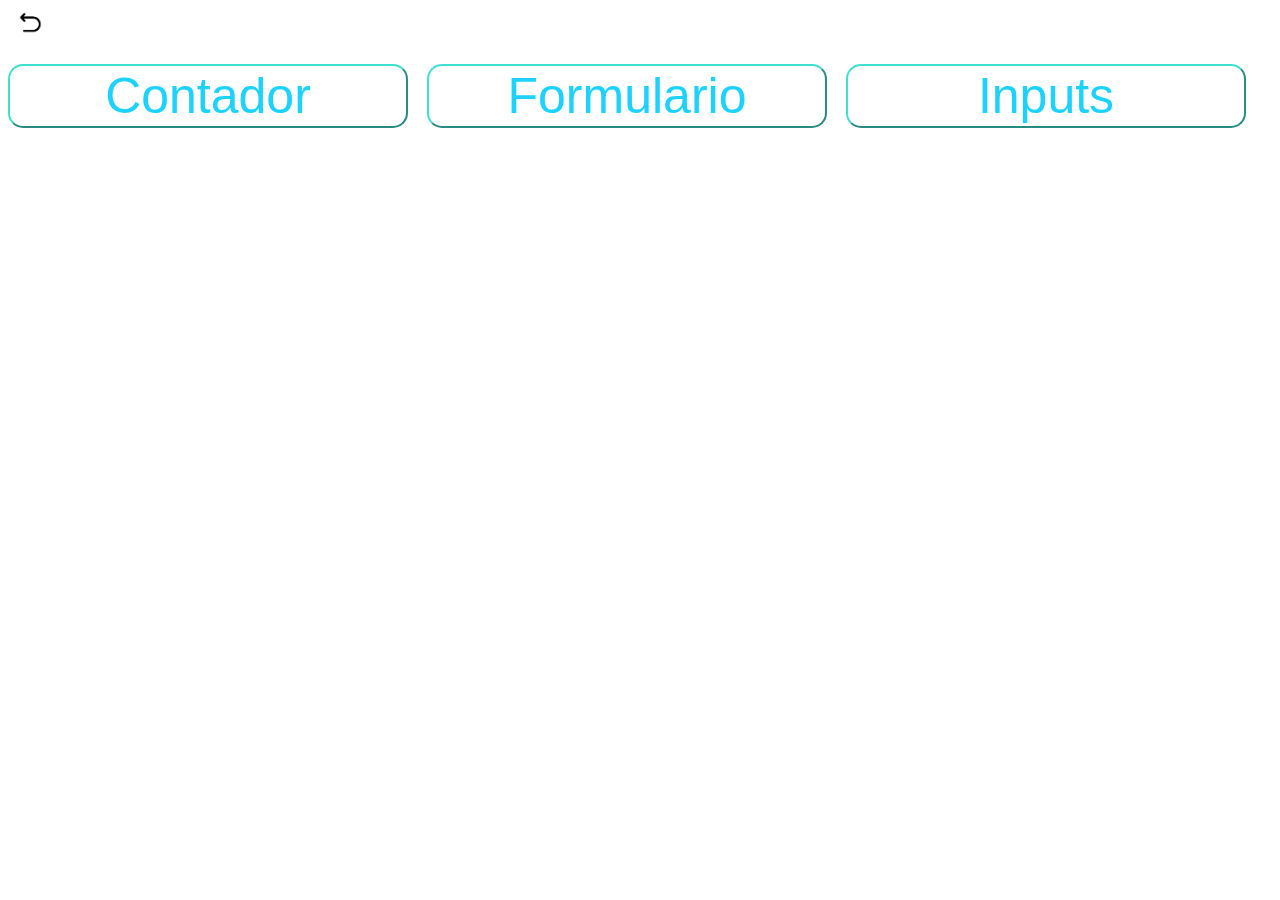
==== projecteCEP/Cliente.html @ 43b4b433 "Add files via upload" ====
<!DOCTYPE html>
<html lang="en">

<head>
    <meta charset="UTF-8">
    <meta http-equiv="X-UA-Compatible" content="IE=edge">
    <meta name="viewport" content="width=device-width, initial-scale=1.0">
    <link rel="stylesheet" href="style/Styles.css">
    <link href="https://cdn.jsdelivr.net/npm/bootstrap@5.1.3/dist/css/bootstrap.min.css" rel="stylesheet"
        integrity="sha384-1BmE4kWBq78iYhFldvKuhfTAU6auU8tT94WrHftjDbrCEXSU1oBoqyl2QvZ6jIW3" crossorigin="anonymous">
    <script src="https://cdn.jsdelivr.net/npm/bootstrap@5.1.3/dist/js/bootstrap.bundle.min.js"
        integrity="sha384-ka7Sk0Gln4gmtz2MlQnikT1wXgYsOg+OMhuP+IlRH9sENBO0LRn5q+8nbTov4+1p"
        crossorigin="anonymous"></script>
    <script src="ficherosJsfiddle.js"></script>
    <title>Servidor</title>
</head>

<body>
    <header><a href="../index.html"><img src="media/return.png" alt="" width="25" height="25"></a></header>
    <nav>
        <div class="nav nav-tabs" id="nav-tab" role="tablist">
            <button class="nav-link active menu" id="nav-home-tab" data-bs-toggle="tab" data-bs-target="#nav-home"
                type="button" role="tab" aria-controls="nav-home" aria-selected="true">Contador</button>
            <button class="nav-link menu" id="nav-profile-tab" data-bs-toggle="tab" data-bs-target="#nav-profile"
                type="button" role="tab" aria-controls="nav-profile" aria-selected="false">Formulario</button>
            <button class="nav-link menu" id="nav-contact-tab" data-bs-toggle="tab" data-bs-target="#nav-contact"
                type="button" role="tab" aria-controls="nav-contact" aria-selected="false">Inputs</button>
        </div>
    </nav>
    <div class="tab-content" id="nav-tabContent">
        <div class="tab-pane fade show active" id="nav-home" role="tabpanel" aria-labelledby="nav-home-tab">
            <script async src="//jsfiddle.net/katakuna/0tha792x/99/embed/"></script>
        </div>
        <div class="tab-pane fade" id="nav-profile" role="tabpanel" aria-labelledby="nav-profile-tab">
            <script async src="//jsfiddle.net/katakuna/xa39rmh0/252/embed/"></script>
        </div>
        <div class="tab-pane fade" id="nav-contact" role="tabpanel" aria-labelledby="nav-contact-tab">
            <script async src="//jsfiddle.net/katakuna/bpcwnx7h/92/embed/"></script>
        </div>
    </div>
</body>

</html>
---- projecteCEP/style/Styles.css ----
h1 {
  color: rgb(0, 17, 255);
  text-decoration: underline;
  text-align: center;
  font-size: 78px;
}
button {
  background-color: white;
  width: 400px;
  height: 250px;
  border-color: turquoise;
  border-radius: 15px;
  margin-right: 15px;
  margin-top: 50px;
  font-size: 50px;
  color: rgb(30, 210, 255);
}
.centro {
  display: flex;
  justify-content: center;
}
header {
  margin-top: 10px;
  margin-left: 10px;
}
.centrarHeader {
  text-align: center;
  width: 100%;
  margin-left: 50%;
}
.row {
  height: 100px;
}
table {
  align-items: center;
  width: 100%;
  text-align: center;
}
.jsfiddle {
  width: 80%;
  text-align: center;
  align-items: center;
}
.boton {
  width: 105px;
  border-color: rgb(123, 123, 255) 5px solid;
}
.comprimir {
  align-items: center;
  text-align: center;
  width: 80%;
  margin-left: 10%;
  margin-right: 10%;
}
.menu {
  margin-top: 2%;
  height: 5%;
}
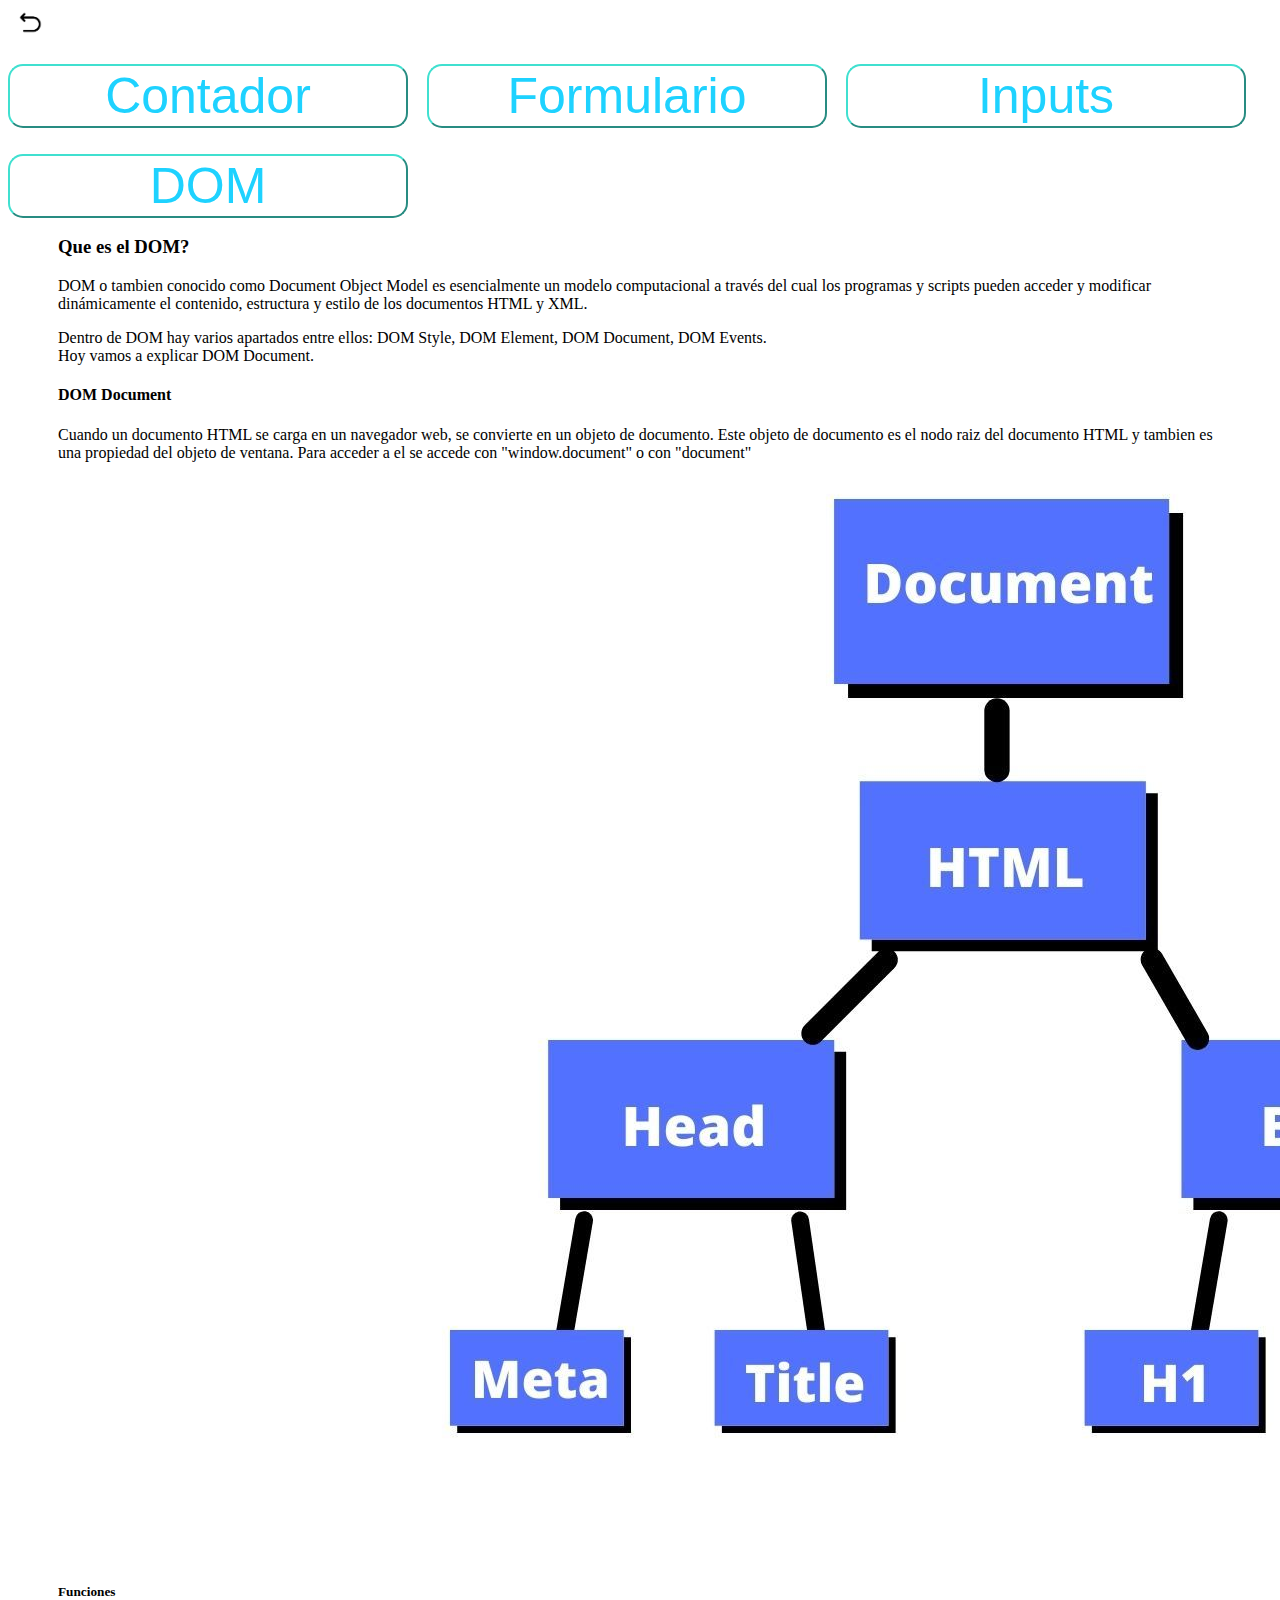
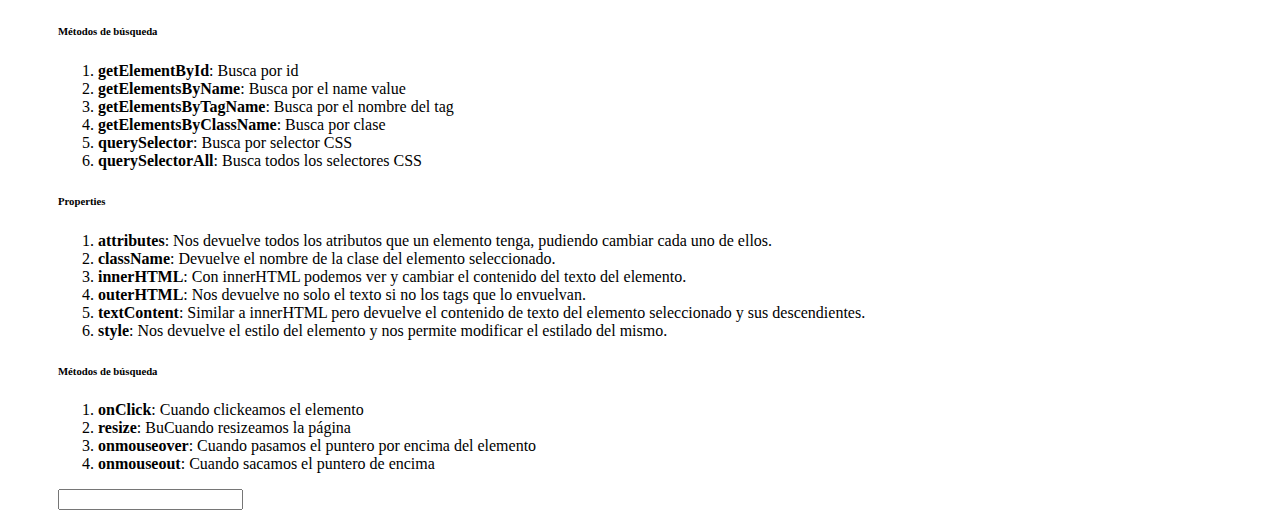
==== commit c4ff6e80: "prubad" ====
--- a/projecteCEP/Cliente.html
+++ b/projecteCEP/Cliente.html
@@ -12,7 +12,7 @@
         integrity="sha384-ka7Sk0Gln4gmtz2MlQnikT1wXgYsOg+OMhuP+IlRH9sENBO0LRn5q+8nbTov4+1p"
         crossorigin="anonymous"></script>
     <script src="ficherosJsfiddle.js"></script>
-    <title>Servidor</title>
+    <title>Cliente</title>
 </head>
 
 <body>
@@ -25,6 +25,8 @@
                 type="button" role="tab" aria-controls="nav-profile" aria-selected="false">Formulario</button>
             <button class="nav-link menu" id="nav-contact-tab" data-bs-toggle="tab" data-bs-target="#nav-contact"
                 type="button" role="tab" aria-controls="nav-contact" aria-selected="false">Inputs</button>
+            <button class="nav-link menu" id="nav-dom-tab" data-bs-toggle="tab" data-bs-target="#nav-dom" 
+                type="button" role="tab" aria-controls="nav-dom" aria-selected="false">DOM</button>
         </div>
     </nav>
     <div class="tab-content" id="nav-tabContent">
@@ -37,7 +39,46 @@
         <div class="tab-pane fade" id="nav-contact" role="tabpanel" aria-labelledby="nav-contact-tab">
             <script async src="//jsfiddle.net/katakuna/bpcwnx7h/92/embed/"></script>
         </div>
-    </div>
+        <div class="tab-pane fade margenDOM" id="nav-dom" role="tabpanel" aria-labelledby="nav-dom-tab" >
+            <h3>Que es el DOM?</h3>
+            <p>DOM o tambien conocido como Document Object Model es esencialmente un modelo computacional a través del cual los programas y scripts pueden acceder y modificar
+            dinámicamente el contenido, estructura y estilo de los documentos HTML y XML.</p>
+            <p>Dentro de DOM hay varios apartados entre ellos: DOM Style, DOM Element, DOM Document, DOM Events. 
+                <br>
+                Hoy vamos a explicar DOM Document.
+            </p>
+            <h4>DOM Document</h4>
+            <p> Cuando un documento HTML se carga en un navegador web, se convierte en un objeto de documento. Este objeto de documento es el nodo raiz del documento HTML y tambien es una propiedad del objeto de ventana. Para acceder a el se accede con "window.document" o con "document"</p>
+            <img src="media/img/Document.jpg" alt="DocumentDOM">
+            <h5>Funciones</h5>
+            <h6>Métodos de búsqueda</h6>
+            <ol>
+                <li> <b> getElementById</b>: Busca por id </li>
+                <li> <b> getElementsByName</b>: Busca por el name value </li>
+                <li> <b> getElementsByTagName</b>: Busca por el nombre del tag </li>
+                <li> <b> getElementsByClassName</b>: Busca por clase </li>
+                <li> <b> querySelector</b>: Busca por selector CSS </li>
+                <li> <b> querySelectorAll</b>: Busca todos los selectores CSS </li>
+            </ol>
+            <h6>Properties</h6>
+            <ol>
+                <li><b>attributes</b>: Nos devuelve todos los atributos que un elemento tenga, pudiendo cambiar cada uno de ellos.</li>
+                <li><b>className</b>: Devuelve el nombre de la clase del elemento seleccionado.</li>
+                <li><b>innerHTML</b>: Con innerHTML podemos ver y cambiar el contenido del texto del elemento.</li>
+                <li><b>outerHTML</b>: Nos devuelve no solo el texto si no los tags que lo envuelvan.</li>
+                <li><b>textContent</b>: Similar a innerHTML pero devuelve el contenido de texto del elemento seleccionado y sus descendientes.</li>
+                <li><b>style</b>: Nos devuelve el estilo del elemento y nos permite modificar el estilado del mismo.</li>
+            </ol>
+            <h6>Métodos de búsqueda</h6>
+            <ol>
+                <li> <b> onClick</b>: Cuando clickeamos el elemento</li>
+                <li> <b> resize</b>: BuCuando resizeamos la página </li>
+                <li> <b> onmouseover</b>: Cuando pasamos el puntero por encima del elemento </li>
+                <li> <b> onmouseout</b>: Cuando sacamos el puntero de encima </li>
+            </ol>
+            <input type="text" na>
+            <p id=""></p>
+        </div>
 </body>
 
 </html>--- a/projecteCEP/style/Styles.css
+++ b/projecteCEP/style/Styles.css
@@ -56,3 +56,8 @@
   margin-top: 2%;
   height: 5%;
 }
+.margenDOM{
+  margin-left: 50px;
+  margin-right: 50px;
+  
+}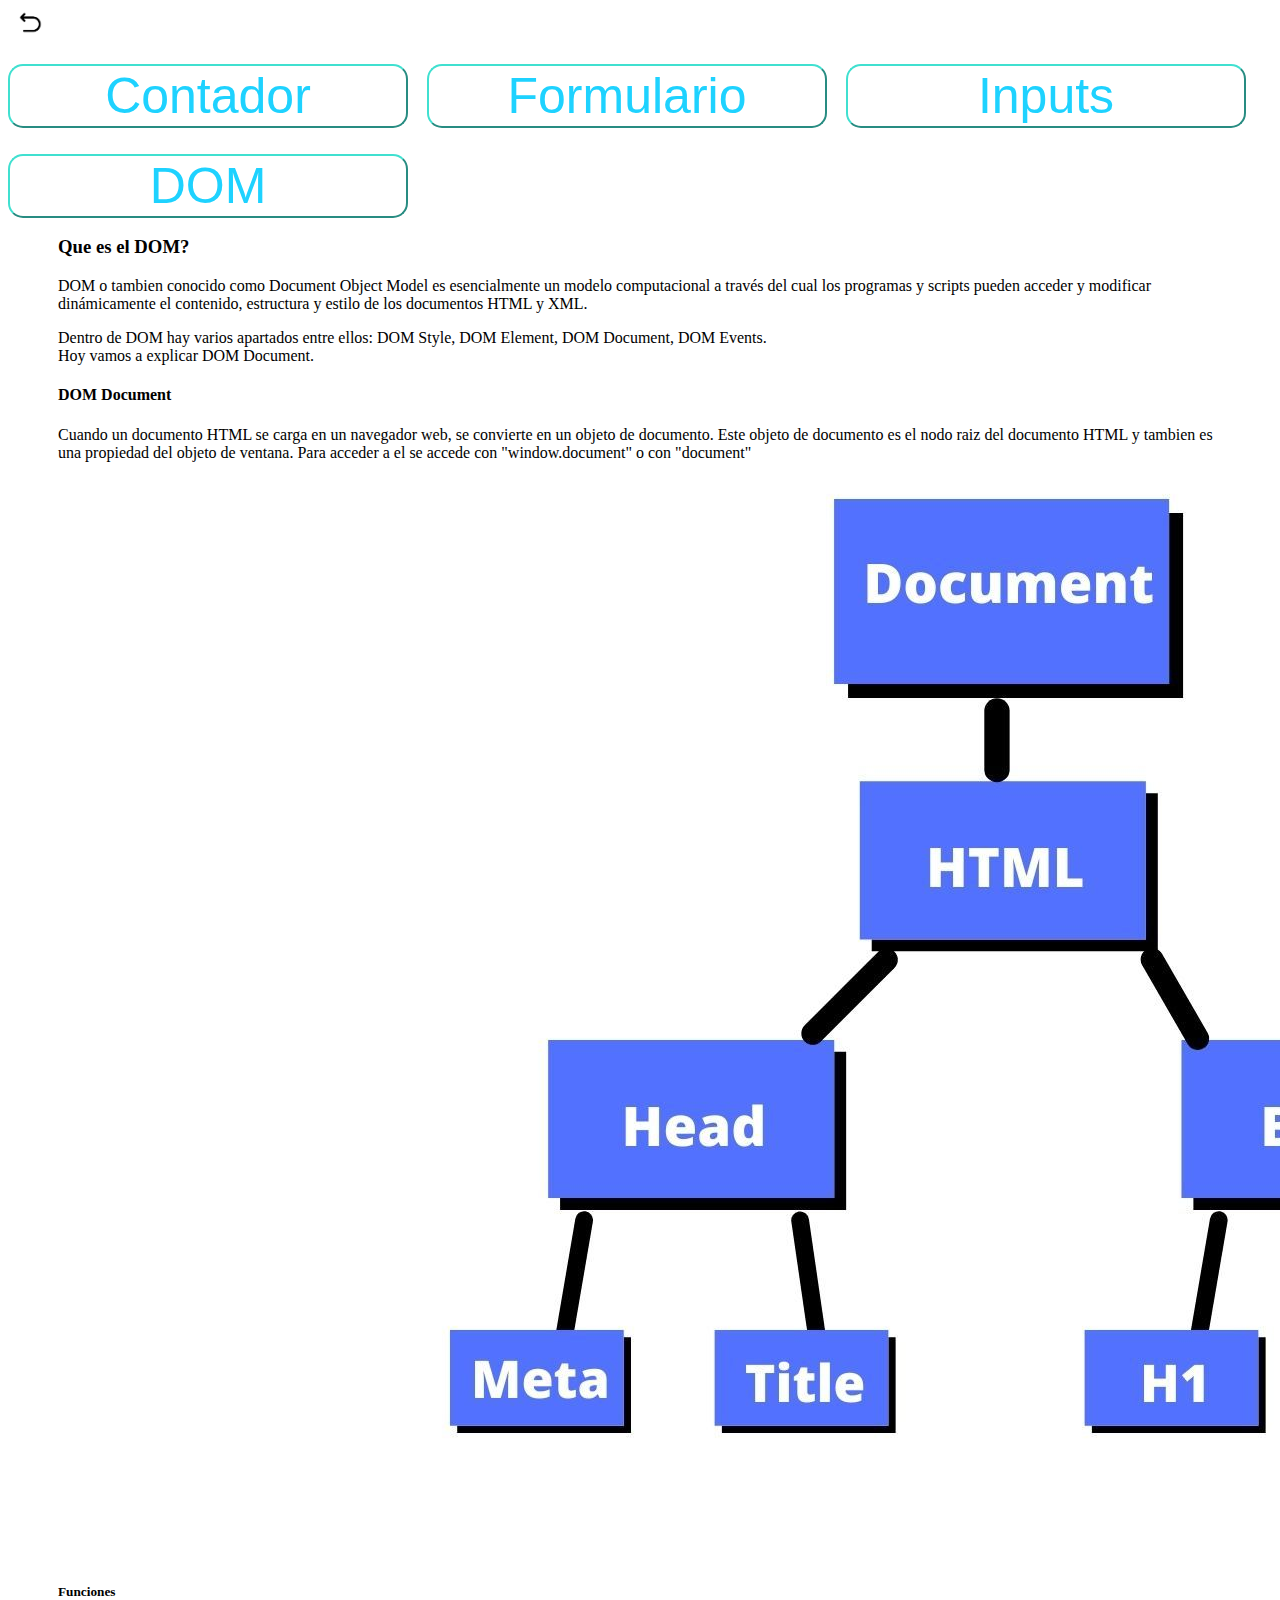
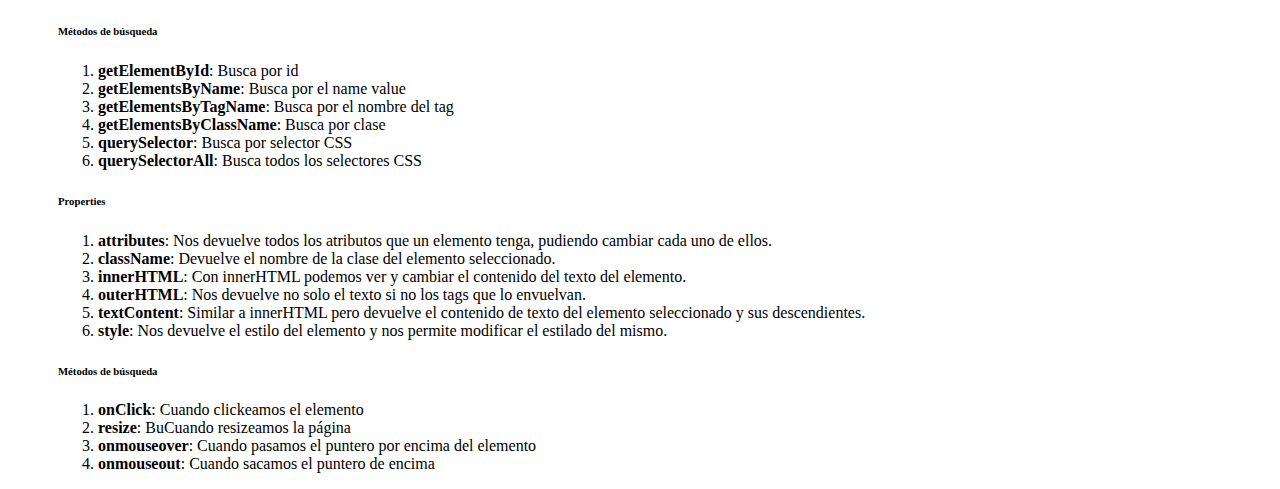
==== commit e7736259: "ave" ====
--- a/projecteCEP/Cliente.html
+++ b/projecteCEP/Cliente.html
@@ -76,8 +76,7 @@
                 <li> <b> onmouseover</b>: Cuando pasamos el puntero por encima del elemento </li>
                 <li> <b> onmouseout</b>: Cuando sacamos el puntero de encima </li>
             </ol>
-            <input type="text" na>
-            <p id=""></p>
+            <script async src="//jsfiddle.net/katakuna/uej4cL87/96/embed/js,html,result/"></script>
         </div>
 </body>
 
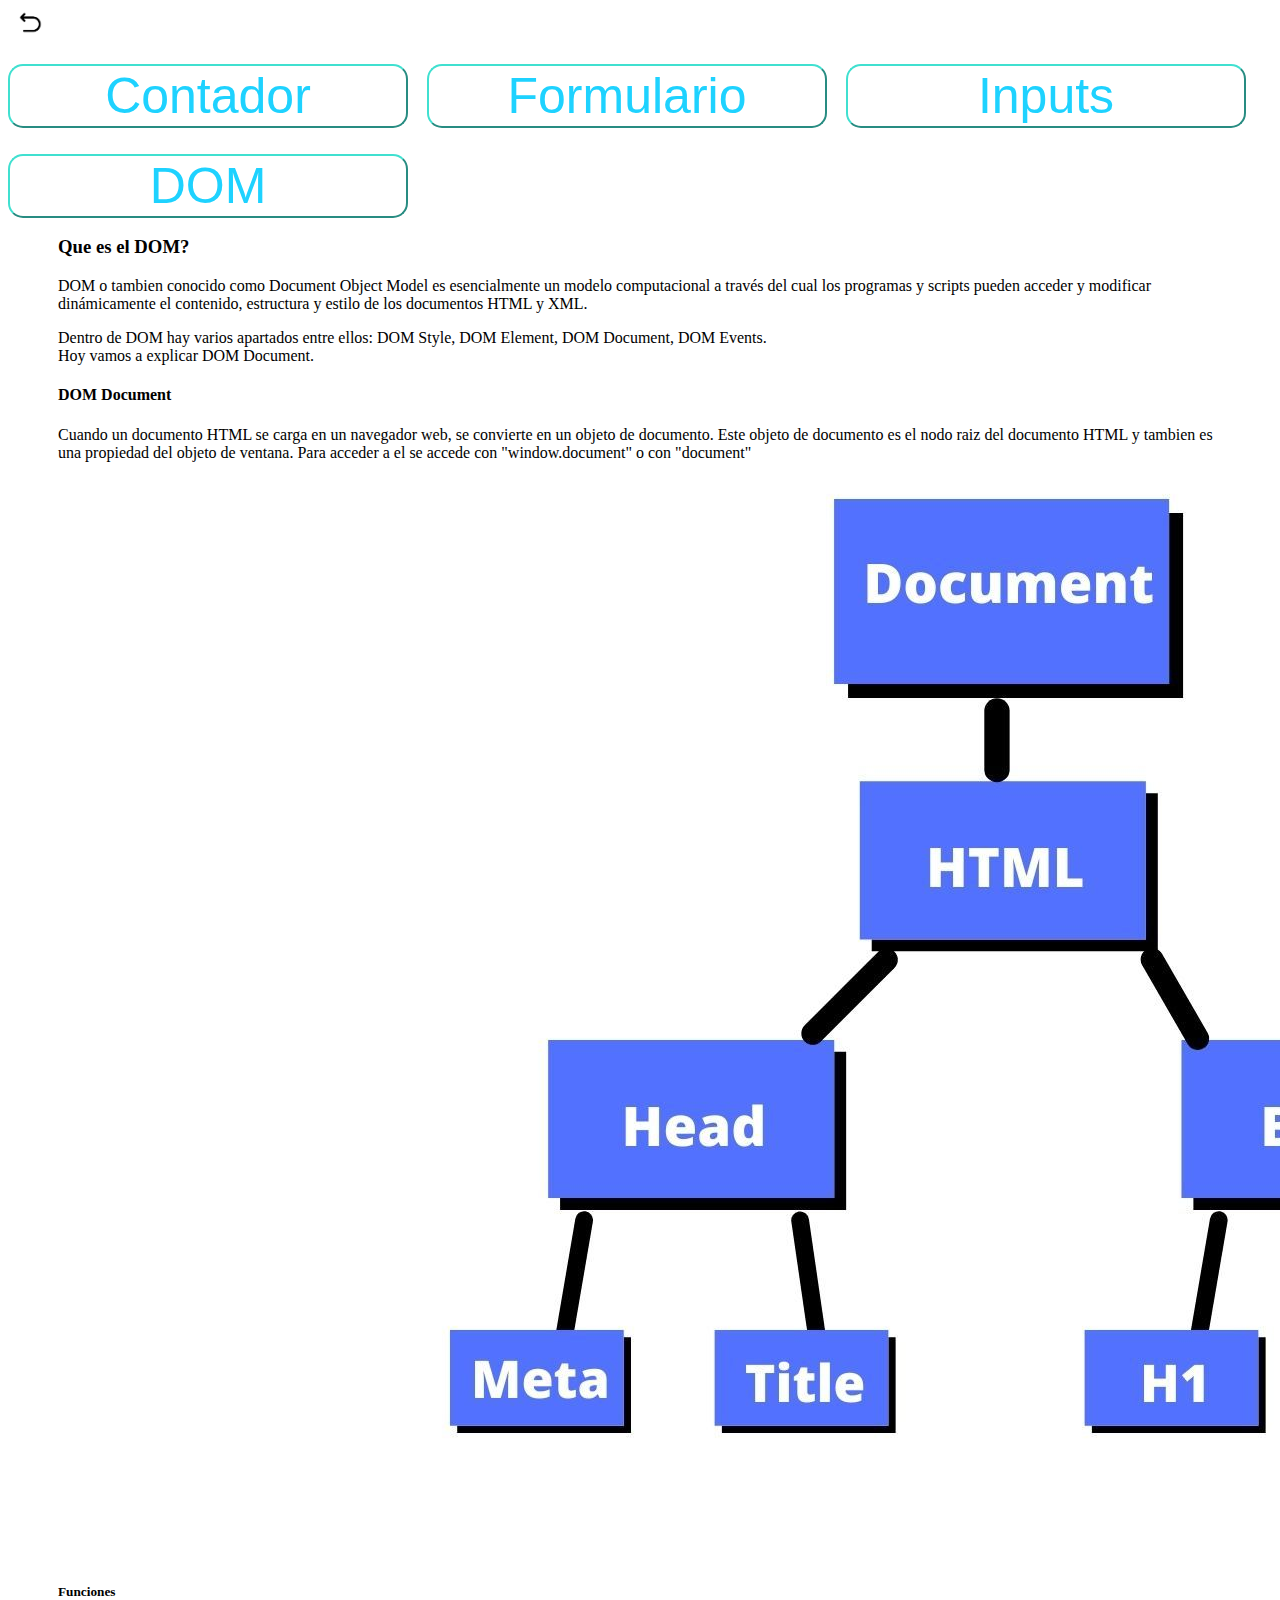
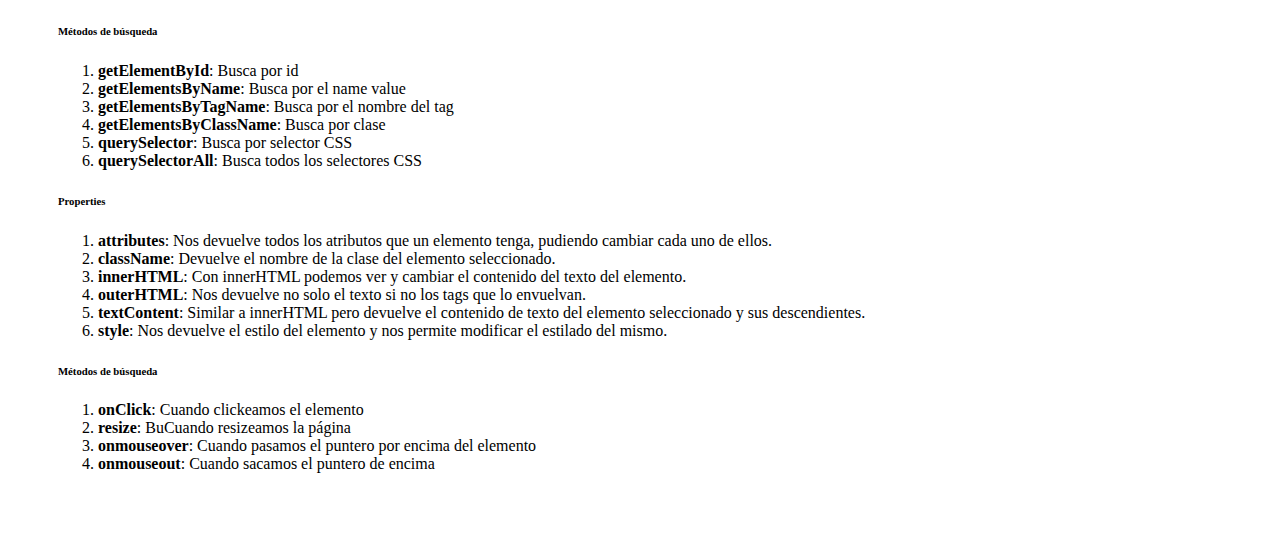
==== commit 8f697417: "ave" ====
--- a/projecteCEP/Cliente.html
+++ b/projecteCEP/Cliente.html
@@ -77,6 +77,10 @@
                 <li> <b> onmouseout</b>: Cuando sacamos el puntero de encima </li>
             </ol>
             <script async src="//jsfiddle.net/katakuna/uej4cL87/96/embed/js,html,result/"></script>
+            <br>
+            <br>
+            <br>
+            
         </div>
 </body>
 
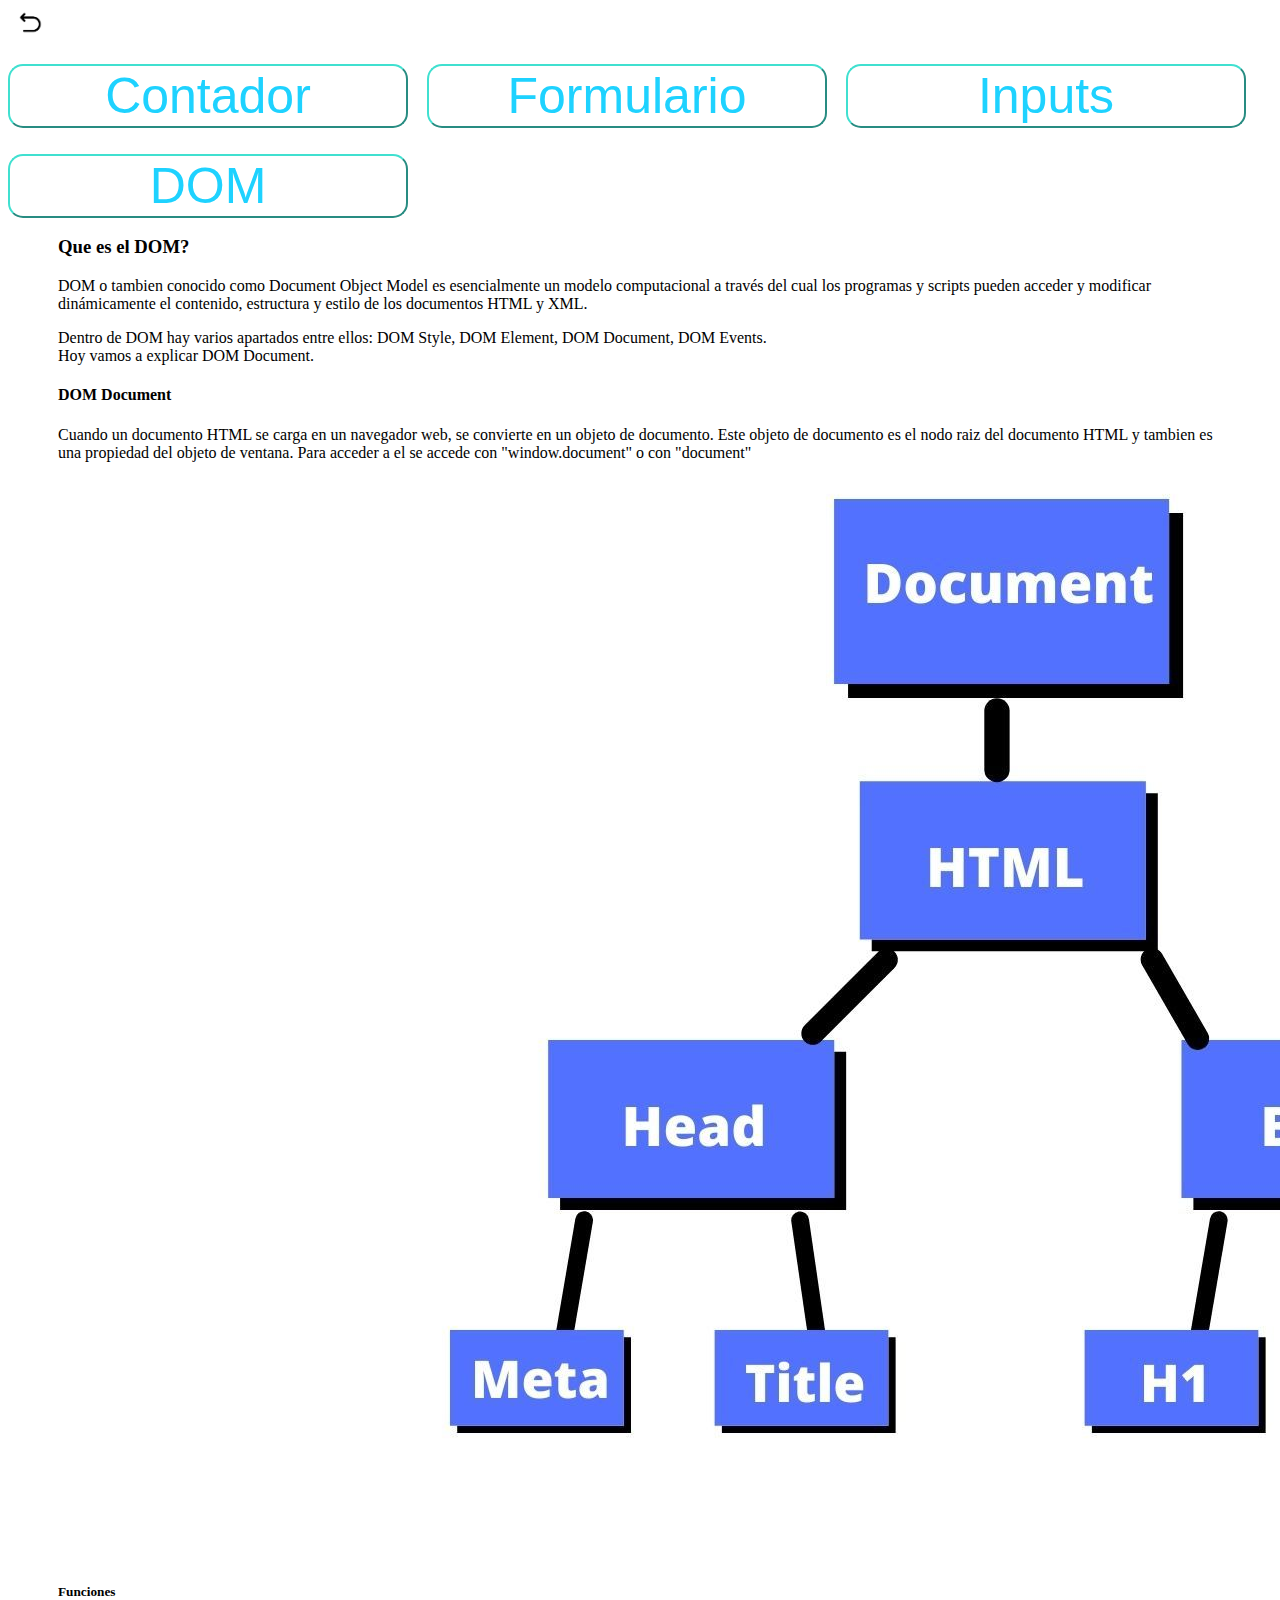
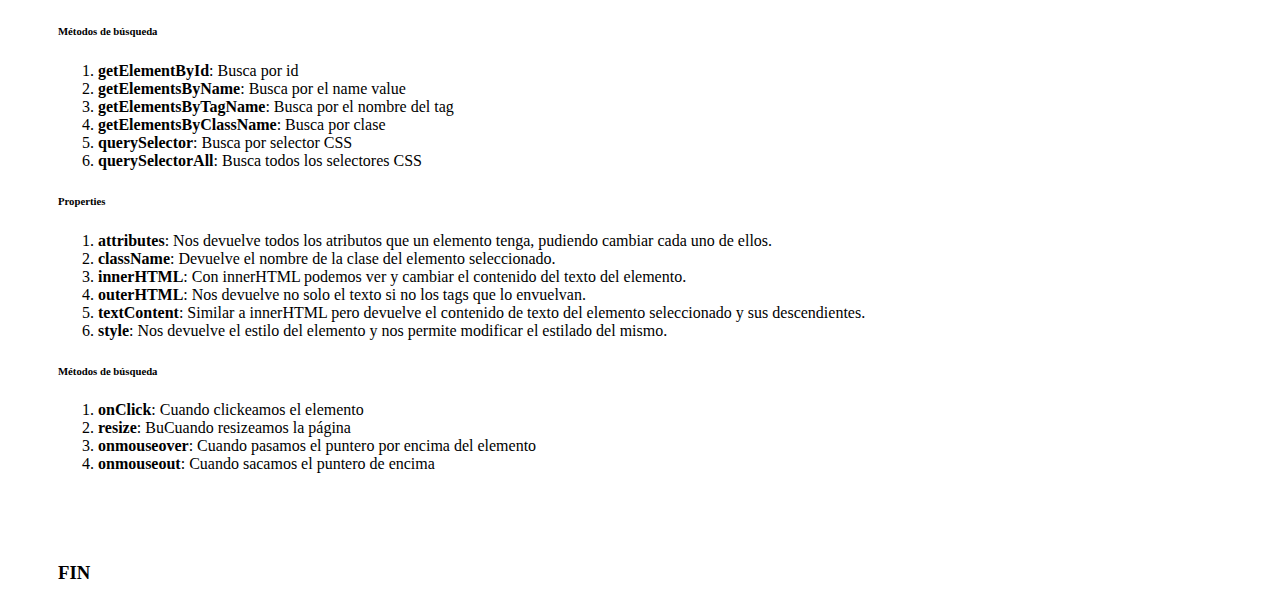
==== commit 6fadf894: "ave" ====
--- a/projecteCEP/Cliente.html
+++ b/projecteCEP/Cliente.html
@@ -80,7 +80,7 @@
             <br>
             <br>
             <br>
-            
+            <h3>FIN</h3>
         </div>
 </body>
 
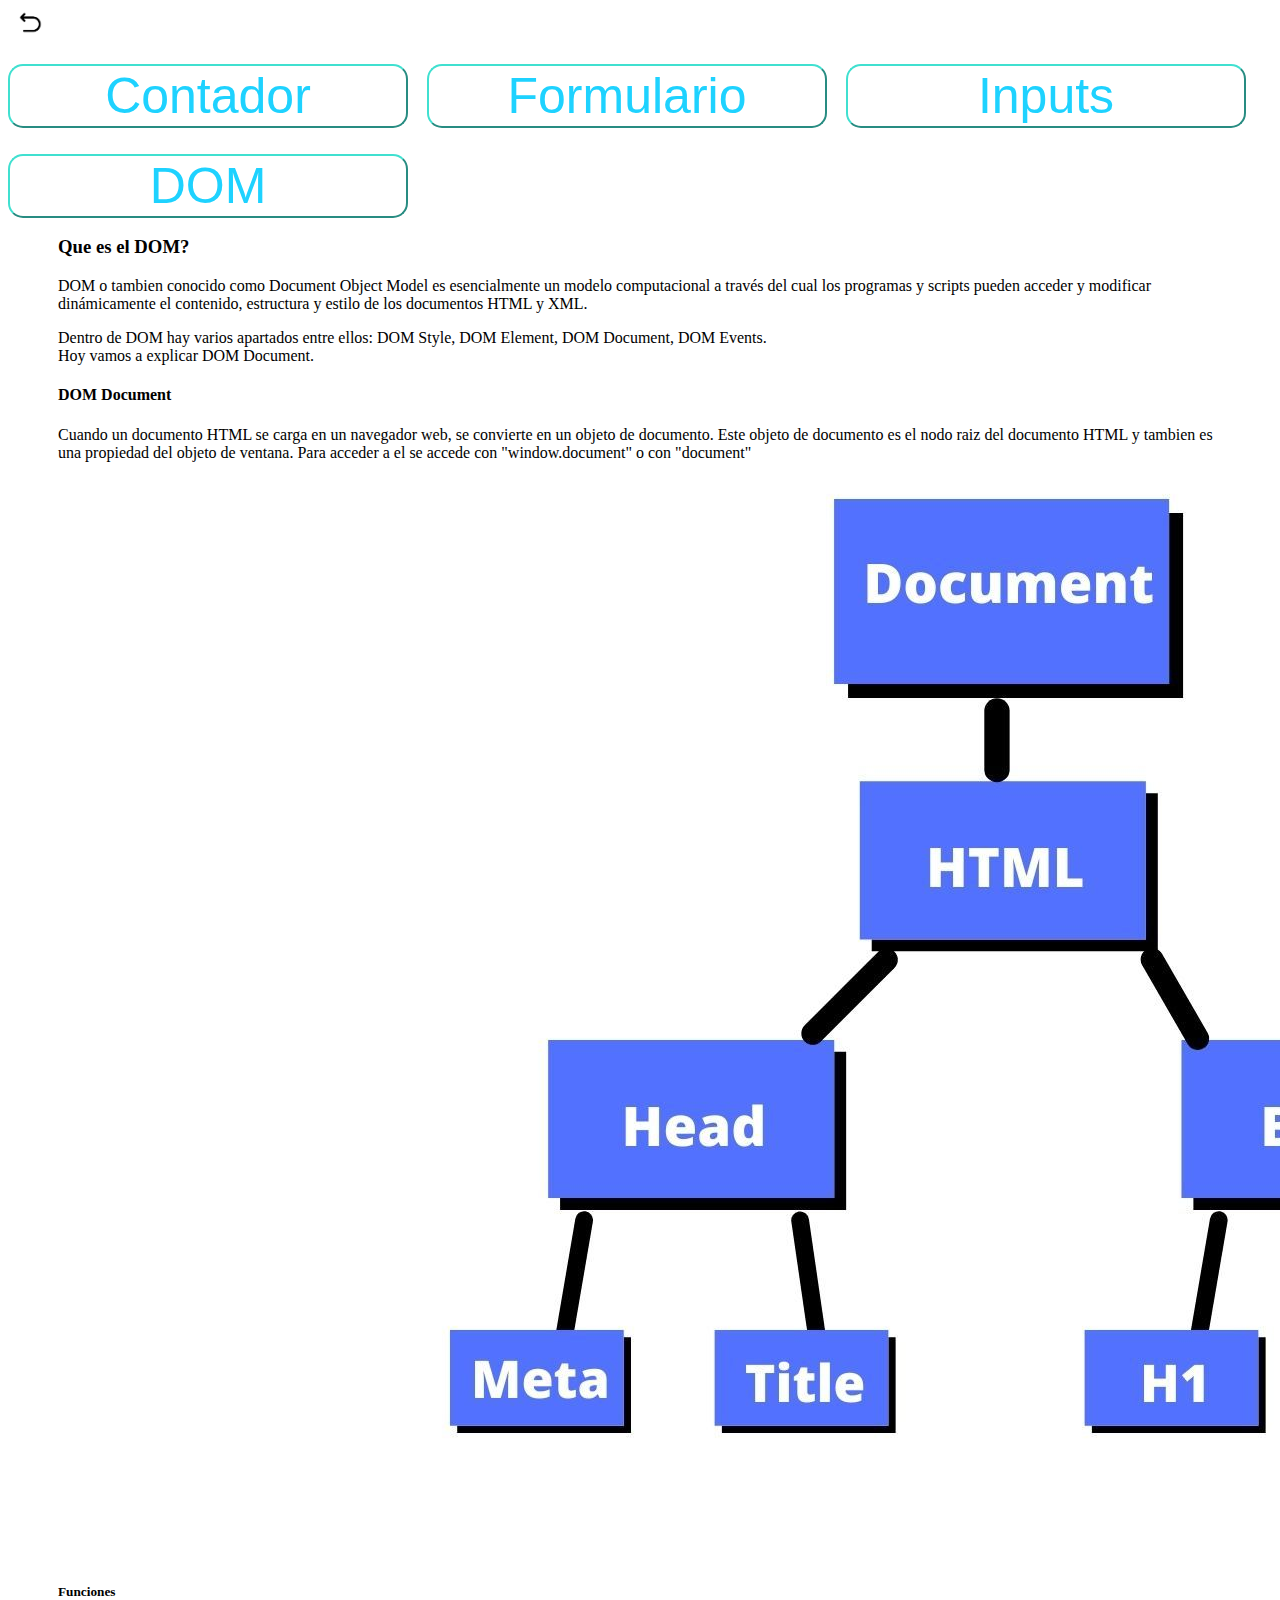
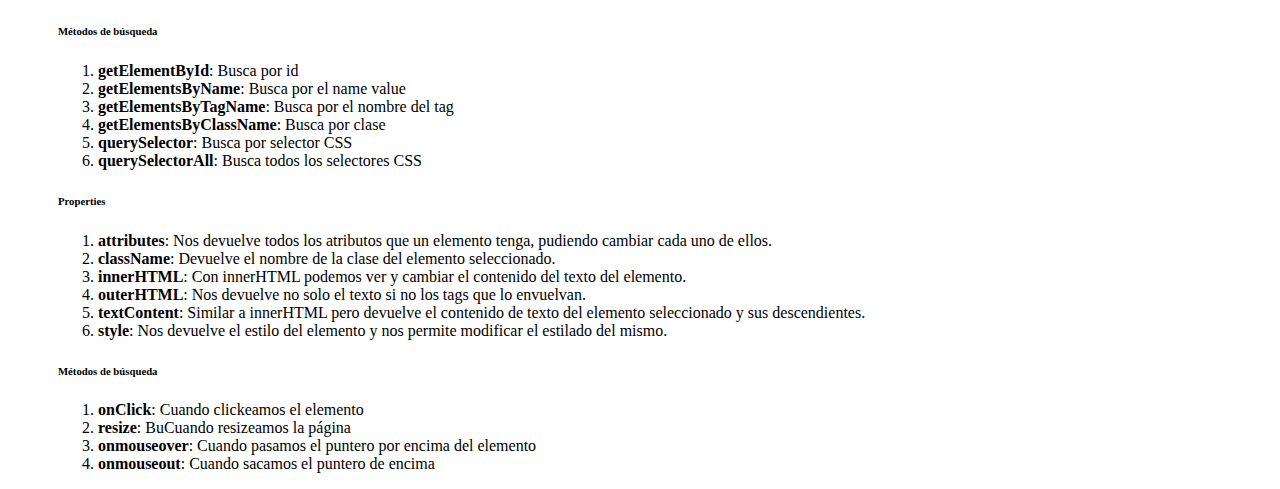
==== commit 7617d978: "Update Cliente.html" ====
--- a/projecteCEP/Cliente.html
+++ b/projecteCEP/Cliente.html
@@ -76,12 +76,8 @@
                 <li> <b> onmouseover</b>: Cuando pasamos el puntero por encima del elemento </li>
                 <li> <b> onmouseout</b>: Cuando sacamos el puntero de encima </li>
             </ol>
-            <script async src="//jsfiddle.net/katakuna/uej4cL87/96/embed/js,html,result/"></script>
-            <br>
-            <br>
-            <br>
-            <h3>FIN</h3>
+            <script async src="//jsfiddle.net/katakuna/uej4cL87/99/embed/js,html,result/"></script>
         </div>
 </body>
 
-</html>+</html>
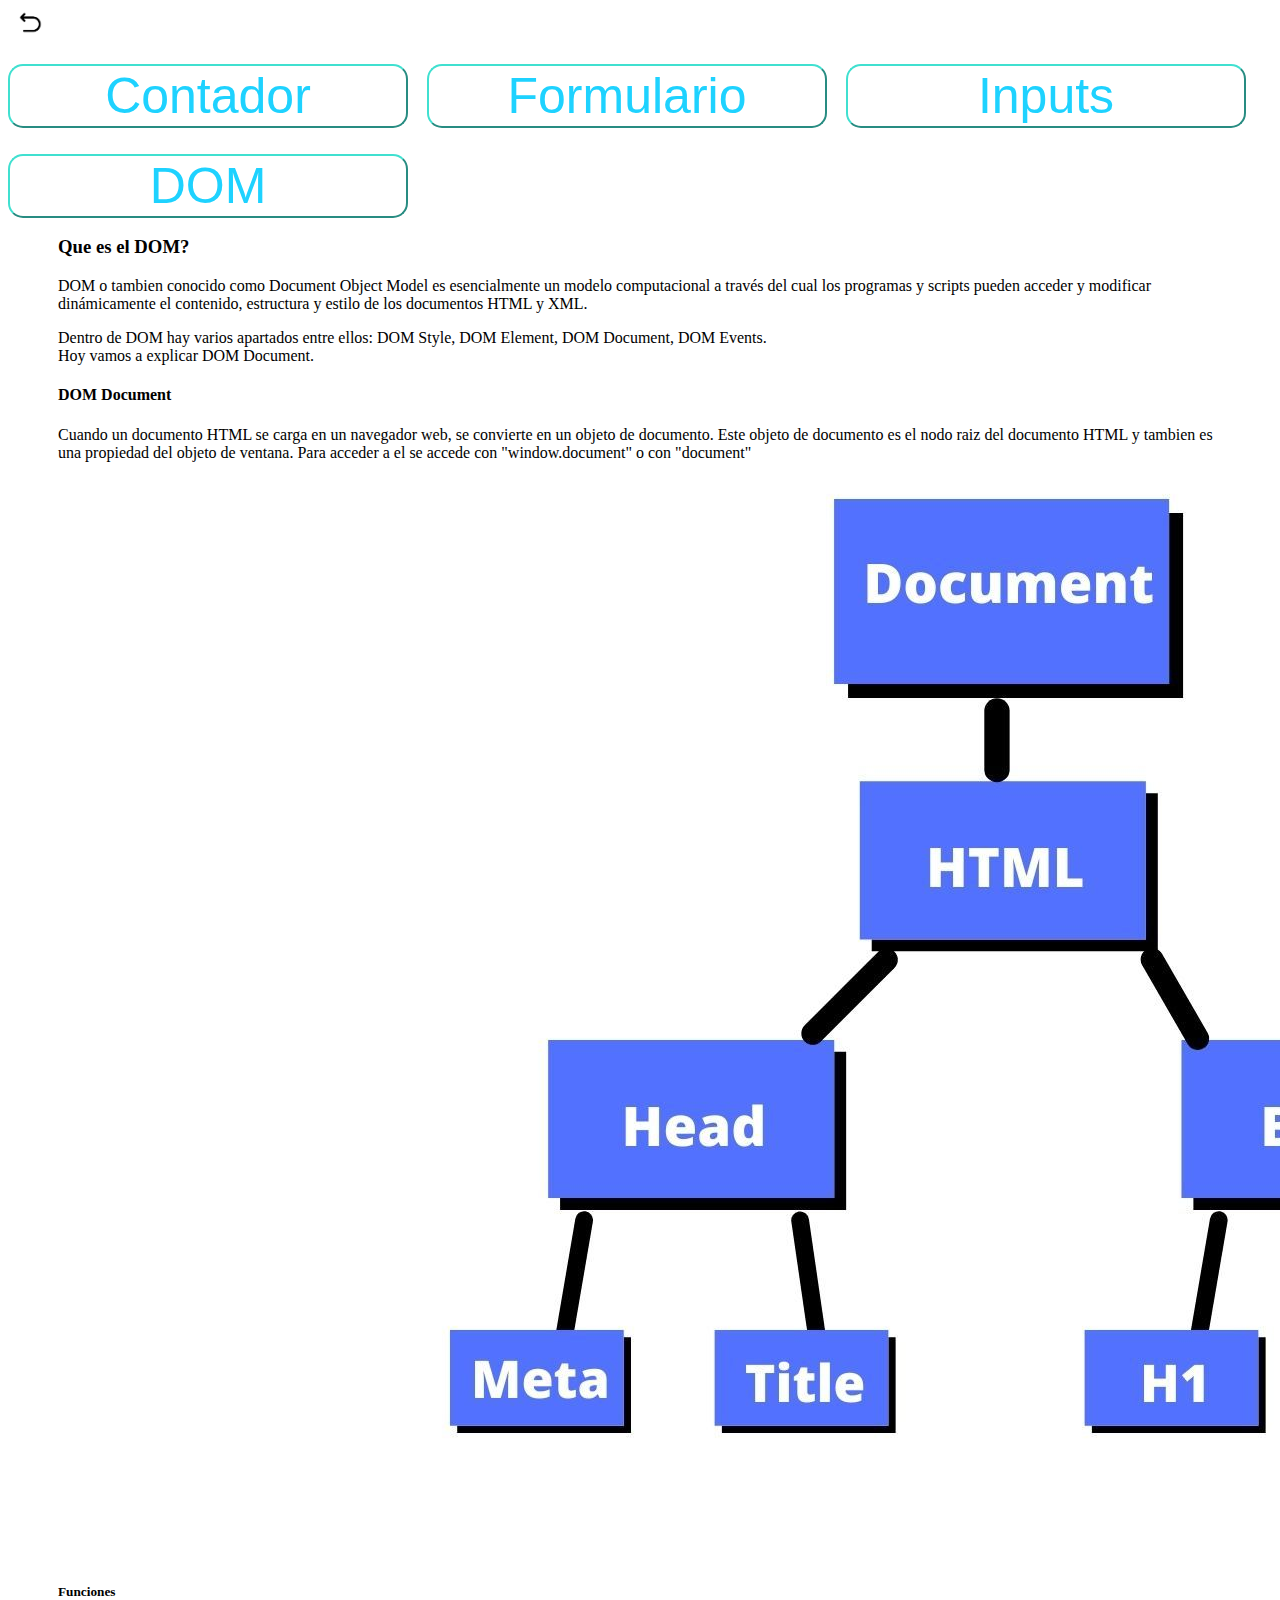
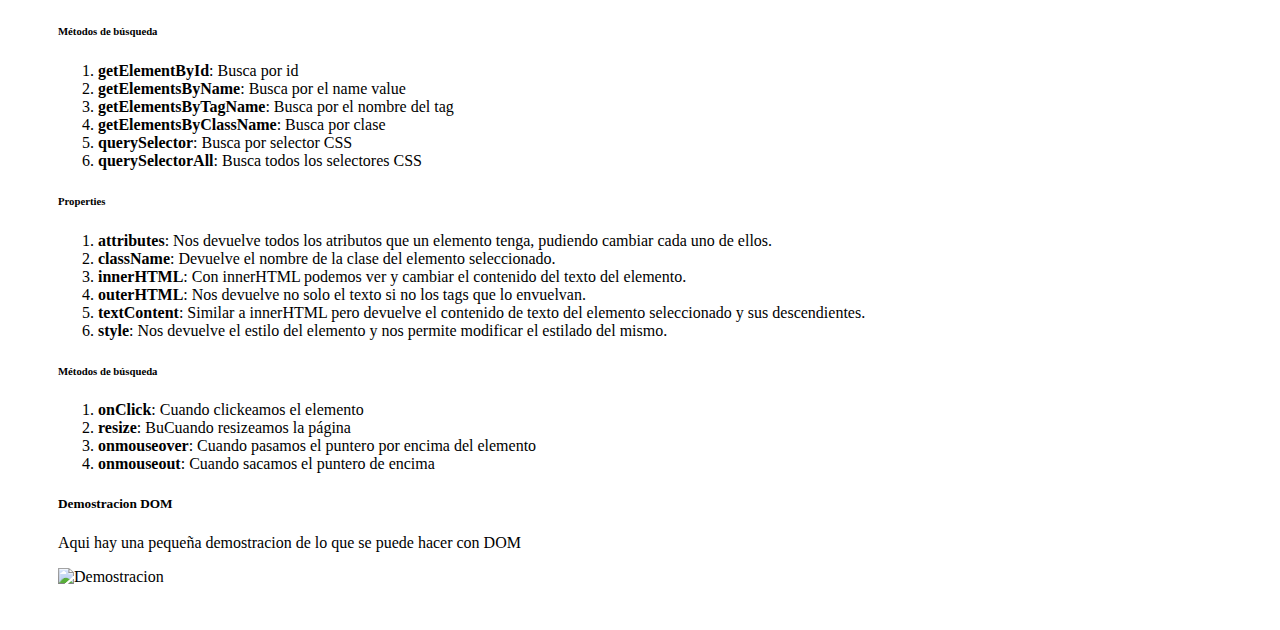
==== commit 627df2d8: "Update Cliente.html" ====
--- a/projecteCEP/Cliente.html
+++ b/projecteCEP/Cliente.html
@@ -77,6 +77,12 @@
                 <li> <b> onmouseout</b>: Cuando sacamos el puntero de encima </li>
             </ol>
             <script async src="//jsfiddle.net/katakuna/uej4cL87/99/embed/js,html,result/"></script>
+            <h5>Demostracion DOM</h5>
+            <p>Aqui hay una pequeña demostracion de lo que se puede hacer con DOM</p>
+            <img src="media/img/Dom3.PNG" alt="Demostracion">
+            <br/>
+            <br/>
+            <br/>
         </div>
 </body>
 
